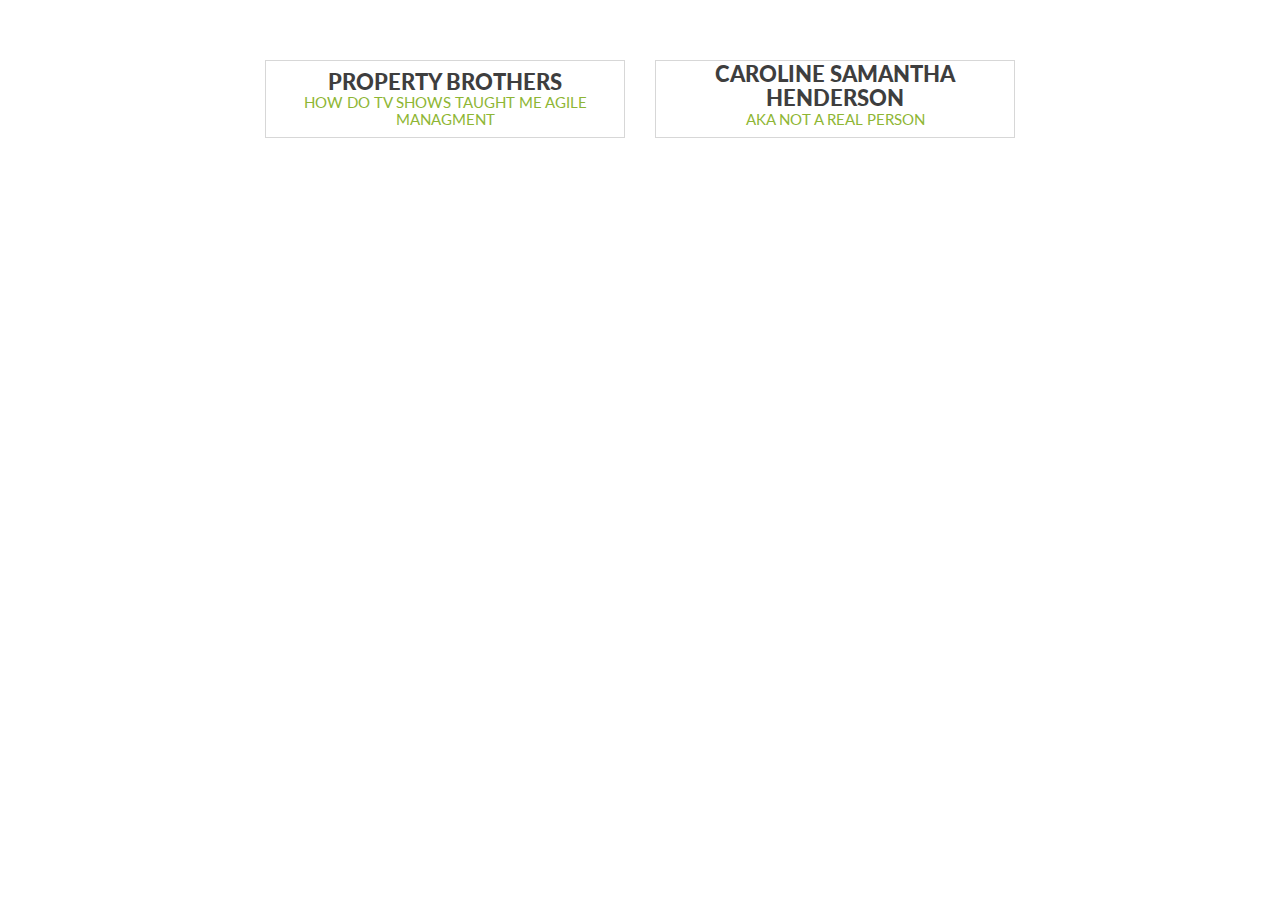
==== portfolio/portfolio.html @ 56b7e3a5 "upload de tous le contenu" ====
<!DOCTYPE html>
<html>
<head>
    <title>Resume</title>
    <meta charset="utf-8" />
    <meta content="width=device-width, initial-scale=1, maximum-scale=1, user-scalable=no" name="viewport">
    <!-- css -->
    <link href="../css/bootstrap.min.css" rel="stylesheet" media="screen">
    <link href="style.css" rel="stylesheet" media="screen">
    <link href="../color/default.css" rel="stylesheet" media="screen">
    <script src="js/modernizr.custom.js"></script>
</head>
<body>
<div class="container">
    <div class="row">
        <div class="[ col-sm-6 col-md-offset-2 col-md-4 ]">
            <div class="[ info-card ]">
                <img style="width: 100%" src="http://ia.media-imdb.com/images/M/MV5BMTk2Mzg5MzcxNl5BMl5BanBnXkFtZTcwNjk2NjM4OA@@._V1_SX214_AL_.jpg" />
                <div class="[ info-card-details ] animate">
                    <div class="[ info-card-header ]">
                        <h1> Property brothers </h1>
                        <h3> How do tv shows taught me agile managment </h3>
                    </div>
                    <div class="[ info-card-detail ]">
                        <!-- Description -->
                        <p>The idea of creating something out of nothing has always generated a passion in my heart. This is what lead me to website development. I can literally create little worlds that hopefully thousands of people can see and even experience.</p>
                        <div class="social">
                            <a href="https://www.facebook.com/rem.mcintosh" class="[ social-icon facebook ] animate"><span class="fa fa-facebook"></span></a>

                            <a href="https://twitter.com/Mouse0270" class="[ social-icon twitter ] animate"><span class="fa fa-twitter"></span></a>

                            <a href="https://github.com/mouse0270" class="[ social-icon github ] animate"><span class="fa fa-github-alt"></span></a>

                            <a href="https://plus.google.com/u/0/115077481218689845626/posts" class="[ social-icon google-plus ] animate"><span class="fa fa-google-plus"></span></a>

                            <a href="www.linkedin.com/in/remcintosh/" class="[ social-icon linkedin ] animate"><span class="fa fa-linkedin"></span></a>
                        </div>
                    </div>
                </div>
            </div>
        </div>
        <div class="[ col-sm-6 col-md-4 ]">
            <div class="[ info-card ]">
                <img style="width: 100%" src="http://api.randomuser.me/portraits/women/45.jpg" />
                <div class="[ info-card-details ] animate">
                    <div class="[ info-card-header ]">
                        <h1> Caroline Samantha Henderson </h1>
                        <h3> aka not a real person </h3>
                    </div>
                    <div class="[ info-card-detail ]">
                        <!-- Description -->
                        <p>People often say that beauty is in the eye of the beholder, and I say that the most liberating thing about beauty is realizing that you are the beholder. This empowers us to find beauty in places where others have not dared to look including inside ourselves.</p>
                    </div>
                </div>
            </div>
        </div>
    </div>
</div>
</body>
</html>
---- portfolio/style.css ----
@import url(//fonts.googleapis.com/css?family=Lato:400,900);
@import url(//netdna.bootstrapcdn.com/font-awesome/4.0.3/css/font-awesome.css);
body {
    padding: 60px 0px;
}
.animate {
    -webkit-transition: all 0.3s ease-in-out;
    -moz-transition: all 0.3s ease-in-out;
    -o-transition: all 0.3s ease-in-out;
    -ms-transition: all 0.3s ease-in-out;
    transition: all 0.3s ease-in-out;
}
.info-card {
    width: 100%;
    border: 1px solid rgb(215, 215, 215);
    position: relative;
    font-family: 'Lato', sans-serif;
    margin-bottom: 20px;
    overflow: hidden;
}
.info-card > img {
    width: 100px;
    margin-bottom: 60px;
}
.info-card .info-card-details,
.info-card .info-card-details .info-card-header  {
    width: 100%;
    height: 100%;
    position: absolute;
    bottom: -100%;
    left: 0;
    padding: 0 15px;
    background: rgb(255, 255, 255);
    text-align: center;
}
.info-card .info-card-details::-webkit-scrollbar {
    width: 8px;
}
.info-card .info-card-details::-webkit-scrollbar-button {
    width: 8px;
    height: 0px;
}
.info-card .info-card-details::-webkit-scrollbar-track {
    background: transparent;
}
.info-card .info-card-details::-webkit-scrollbar-thumb {
    background: rgb(160, 160, 160);
}
.info-card .info-card-details::-webkit-scrollbar-thumb:hover {
    background: rgb(130, 130, 130);
}

.info-card .info-card-details .info-card-header {
    height: auto;
    bottom: 100%;
    padding: 10px 5px;
}
.info-card:hover .info-card-details {
    bottom: 0px;
    overflow: auto;
    padding-bottom: 25px;
}
.info-card:hover .info-card-details .info-card-header {
    position: relative;
    bottom: 0px;
    padding-top: 45px;
    padding-bottom: 25px;
}
.info-card .info-card-details .info-card-header h1,
.info-card .info-card-details .info-card-header h3 {
    color: rgb(62, 62, 62);
    font-size: 22px;
    font-weight: 900;
    text-transform: uppercase;
    margin: 0 !important;
    padding: 0 !important;
}
.info-card .info-card-details .info-card-header h3 {
    color: rgb(142, 182, 52);
    font-size: 15px;
    font-weight: 400;
    margin-top: 5px;
}
.info-card .info-card-details .info-card-detail .social {
    list-style: none;
    padding: 0px;
    margin-top: 25px;
    text-align: center;
}
.info-card .info-card-details .info-card-detail .social a {
    position: relative;
    display: inline-block;
    min-width: 40px;
    padding: 10px 0px;
    margin: 0px 5px;
    overflow: hidden;
    text-align: center;
    background-color: rgb(215, 215, 215);
    border-radius: 40px;
}

a.social-icon {
    text-decoration: none !important;
    box-shadow: 0px 0px 1px rgb(51, 51, 51);
    box-shadow: 0px 0px 1px rgba(51, 51, 51, 0.7);
}
a.social-icon:hover {
    color: rgb(255, 255, 255) !important;
}
a.facebook {
    color: rgb(59, 90, 154) !important;
}
a.facebook:hover {
    background-color: rgb(59, 90, 154) !important;
}
a.twitter {
    color: rgb(45, 168, 225) !important;
}
a.twitter:hover {
    background-color: rgb(45, 168, 225) !important;
}
a.github {
    color: rgb(51, 51, 51) !important;
}
a.github:hover {
    background-color: rgb(51, 51, 51) !important;
}
a.google-plus {
    color: rgb(244, 94, 75) !important;
}
a.google-plus:hover {
    background-color: rgb(244, 94, 75) !important;
}
a.linkedin {
    color: rgb(1, 116, 179) !important;
}
a.linkedin:hover {
    background-color: rgb(1, 116, 179) !important;
}
---- color/default.css ----
a, a:hover{
	color: #6A9BA6;
}

.text-white {
	color: #FFF;
}

.navbar-default{
	background: #6A9BA6;
}

.form-control:focus {
  border-color: #6A9BA6;
  -webkit-box-shadow: inset 0 1px 1px rgba(0,0,0,.075), 0 0 2px #529abb;
          box-shadow: inset 0 1px 1px rgba(0,0,0,.075), 0 0 2px #529abb;
}

.service .carousel-indicators .active {
	background: #6A9BA6;
}

.btn-theme {
	background: #428bca;
}

.lb-album li > a span{
	background: #6A9BA6;
	background: -moz-radial-gradient(center, ellipse cover, rgba(255,255,255,0.56) 0%, #529abb 100%);
	background: -webkit-gradient(radial, center center, 0px, center center, 100%, color-stop(0%,rgba(255,255,255,0.56)), color-stop(100%,#529abb));
	background: -webkit-radial-gradient(center, ellipse cover, rgba(255,255,255,0.56) 0%,#529abb 100%);
	background: -o-radial-gradient(center, ellipse cover, rgba(255,255,255,0.56) 0%,#529abb 100%);
	background: -ms-radial-gradient(center, ellipse cover, rgba(255,255,255,0.56) 0%,#529abb 100%);
	background: radial-gradient(center, ellipse cover, rgba(255,255,255,0.56) 0%,#529abb 100%);
}
.lb-overlay{
	background: #6A9BA6;
	background: -moz-radial-gradient(center, ellipse cover, rgba(255,255,255,0.56) 0%, #529abb 100%);
	background: -webkit-gradient(radial, center center, 0px, center center, 100%, color-stop(0%,rgba(255,255,255,0.56)), color-stop(100%,#529abb));
	background: -webkit-radial-gradient(center, ellipse cover, rgba(255,255,255,0.56) 0%,#529abb 100%);
	background: -o-radial-gradient(center, ellipse cover, rgba(255,255,255,0.56) 0%,#529abb 100%);
	background: -ms-radial-gradient(center, ellipse cover, rgba(255,255,255,0.56) 0%,#529abb 100%);
	background: radial-gradient(center, ellipse cover, rgba(255,255,255,0.56) 0%,#529abb 100%);
}
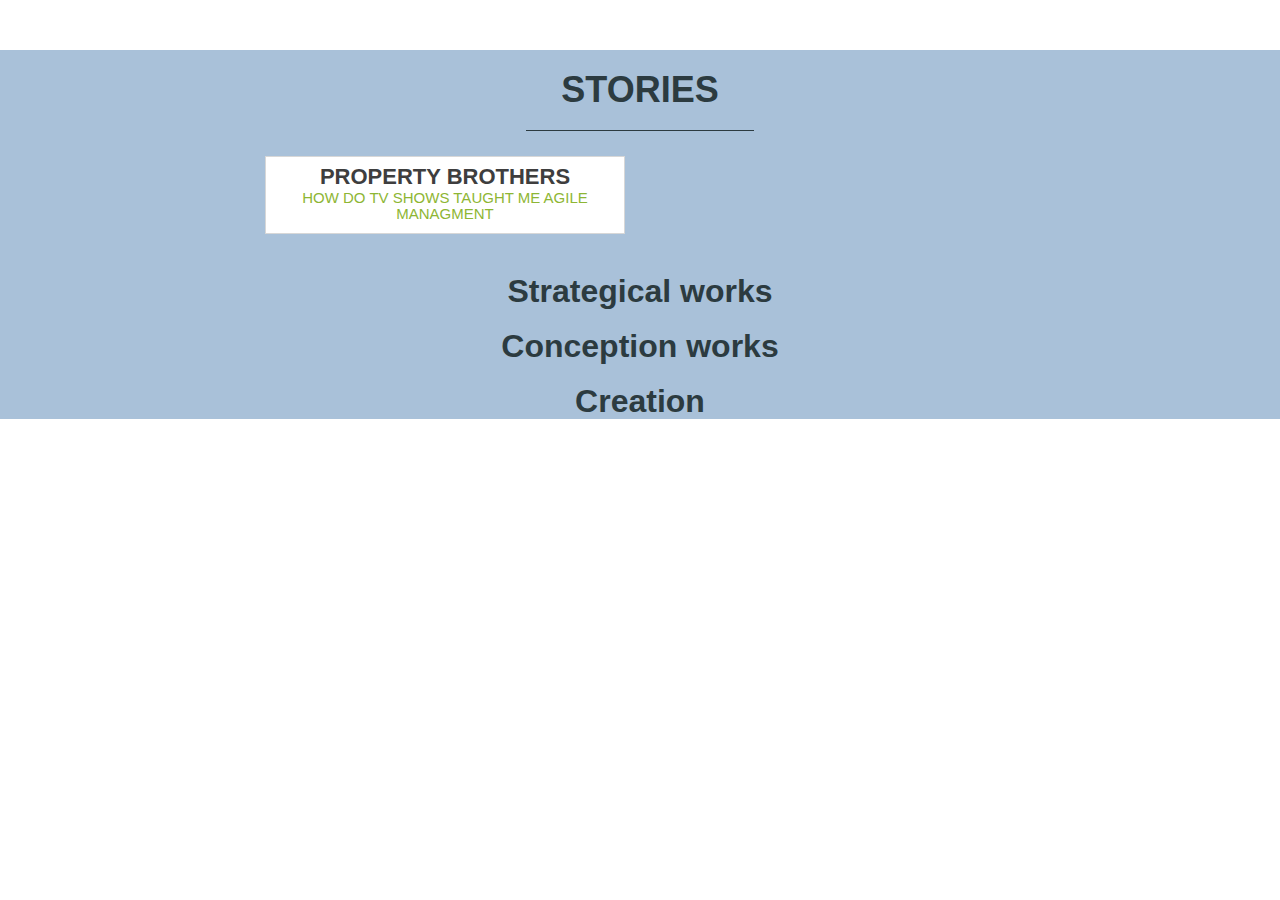
==== commit 4144d0f0: "git ignore" ====
--- a/portfolio/portfolio.html
+++ b/portfolio/portfolio.html
@@ -1,21 +1,37 @@
 <!DOCTYPE html>
 <html>
 <head>
-    <title>Resume</title>
+    <title>Portfolio</title>
     <meta charset="utf-8" />
     <meta content="width=device-width, initial-scale=1, maximum-scale=1, user-scalable=no" name="viewport">
     <!-- css -->
     <link href="../css/bootstrap.min.css" rel="stylesheet" media="screen">
     <link href="style.css" rel="stylesheet" media="screen">
     <link href="../color/default.css" rel="stylesheet" media="screen">
-    <script src="js/modernizr.custom.js"></script>
+    <script src="../../js/modernizr.custom.js"></script>
 </head>
+
 <body>
+
+<section class="home-section bg-gray">
+<div class="intro-text">
+    <div class="container">
+        <div class="row">
+            <div class="col-md-12">
+                <div class="brand">
+                    <h1>STORIES</h1>
+                    <div class="line-spacer"></div>
+                </div>
+            </div>
+        </div>
+    </div>
+</div>
+
 <div class="container">
     <div class="row">
         <div class="[ col-sm-6 col-md-offset-2 col-md-4 ]">
             <div class="[ info-card ]">
-                <img style="width: 100%" src="http://ia.media-imdb.com/images/M/MV5BMTk2Mzg5MzcxNl5BMl5BanBnXkFtZTcwNjk2NjM4OA@@._V1_SX214_AL_.jpg" />
+                <img style="width: 100%" src="http://1.bp.blogspot.com/-VQ4hMywNlUs/UbCYjONAJTI/AAAAAAAAEJg/C6DvY4-kaPw/s1600/HGTV_PropertyBros_Keyart.jpg" />
                 <div class="[ info-card-details ] animate">
                     <div class="[ info-card-header ]">
                         <h1> Property brothers </h1>
@@ -26,35 +42,16 @@
                         <p>The idea of creating something out of nothing has always generated a passion in my heart. This is what lead me to website development. I can literally create little worlds that hopefully thousands of people can see and even experience.</p>
                         <div class="social">
                             <a href="https://www.facebook.com/rem.mcintosh" class="[ social-icon facebook ] animate"><span class="fa fa-facebook"></span></a>
-
-                            <a href="https://twitter.com/Mouse0270" class="[ social-icon twitter ] animate"><span class="fa fa-twitter"></span></a>
-
-                            <a href="https://github.com/mouse0270" class="[ social-icon github ] animate"><span class="fa fa-github-alt"></span></a>
-
-                            <a href="https://plus.google.com/u/0/115077481218689845626/posts" class="[ social-icon google-plus ] animate"><span class="fa fa-google-plus"></span></a>
-
-                            <a href="www.linkedin.com/in/remcintosh/" class="[ social-icon linkedin ] animate"><span class="fa fa-linkedin"></span></a>
                         </div>
-                    </div>
-                </div>
-            </div>
-        </div>
-        <div class="[ col-sm-6 col-md-4 ]">
-            <div class="[ info-card ]">
-                <img style="width: 100%" src="http://api.randomuser.me/portraits/women/45.jpg" />
-                <div class="[ info-card-details ] animate">
-                    <div class="[ info-card-header ]">
-                        <h1> Caroline Samantha Henderson </h1>
-                        <h3> aka not a real person </h3>
-                    </div>
-                    <div class="[ info-card-detail ]">
-                        <!-- Description -->
-                        <p>People often say that beauty is in the eye of the beholder, and I say that the most liberating thing about beauty is realizing that you are the beholder. This empowers us to find beauty in places where others have not dared to look including inside ourselves.</p>
                     </div>
                 </div>
             </div>
         </div>
     </div>
 </div>
+<h2>Strategical works</h2>
+<h2>Conception works</h2>
+<h2>Creation</h2>
+</section>
 </body>
 </html>--- a/portfolio/style.css
+++ b/portfolio/style.css
@@ -3,6 +3,10 @@
 body {
     padding: 60px 0px;
 }
+
+/* --- carte --- */
+
+
 .animate {
     -webkit-transition: all 0.3s ease-in-out;
     -moz-transition: all 0.3s ease-in-out;
@@ -136,4 +140,97 @@
 }
 a.linkedin:hover {
     background-color: rgb(1, 116, 179) !important;
+}
+
+/* --- Page --- */
+
+body{
+    margin:0;
+    padding:0;
+    text-align: center;
+    font-family: 'Open Sans', sans-serif;
+    font-size: 14px;
+    line-height: 1.6em;
+
+}
+
+h1 {
+    font-size: 36px;
+}
+h2 {
+    font-size: 32px;
+}
+h3 {
+    font-size: 28px;
+}
+h4 {
+    font-size: 24px;
+}
+h5 {
+    font-size: 20px;
+}
+h6 {
+    font-size: 18px;
+}
+
+h1,h2,h3,h4,h5,h6,.h1,.h2,.h3,.h4,.h5,.h6{
+    color: #2C3B40;
+    font-weight: 700;
+    margin-bottom: 20px;
+    font-family: 'Montserrat', sans-serif;
+}
+
+.intro-text {
+    position:relative;
+    width:100%;
+    margin-top:50px;
+    z-index:1000;
+}
+
+.intro-text h1 a {
+    color:#2C3B40;
+    text-align:center;
+    font-weight: 700;
+    font-size: 40px;
+    line-height:1.1em;
+    padding-top:30px;
+    text-transform: uppercase;
+}
+.intro-text h1 a:hover {
+    text-decoration: none;
+}
+
+.line-spacer {
+    width: 20%;
+    margin:0 auto;
+    margin-top: 20px;
+    margin-bottom: 25px;
+    border-bottom:1px solid #2C3B40;
+}
+
+.line-spacer.black{
+    border-bottom:1px solid #000;
+}
+
+.intro-text p span {
+    color:#2C3B40;
+    font-size: 24px;
+    text-align:center;
+    font-weight: 300;
+}
+
+.bg-white {
+    background: #fff;
+}
+
+.bg-gray {
+    background: #A9C1D9;
+}
+
+.bg-dark {
+    background: #036564;
+}
+
+.bg-light {
+    background: #C6D4E1 ;
 }